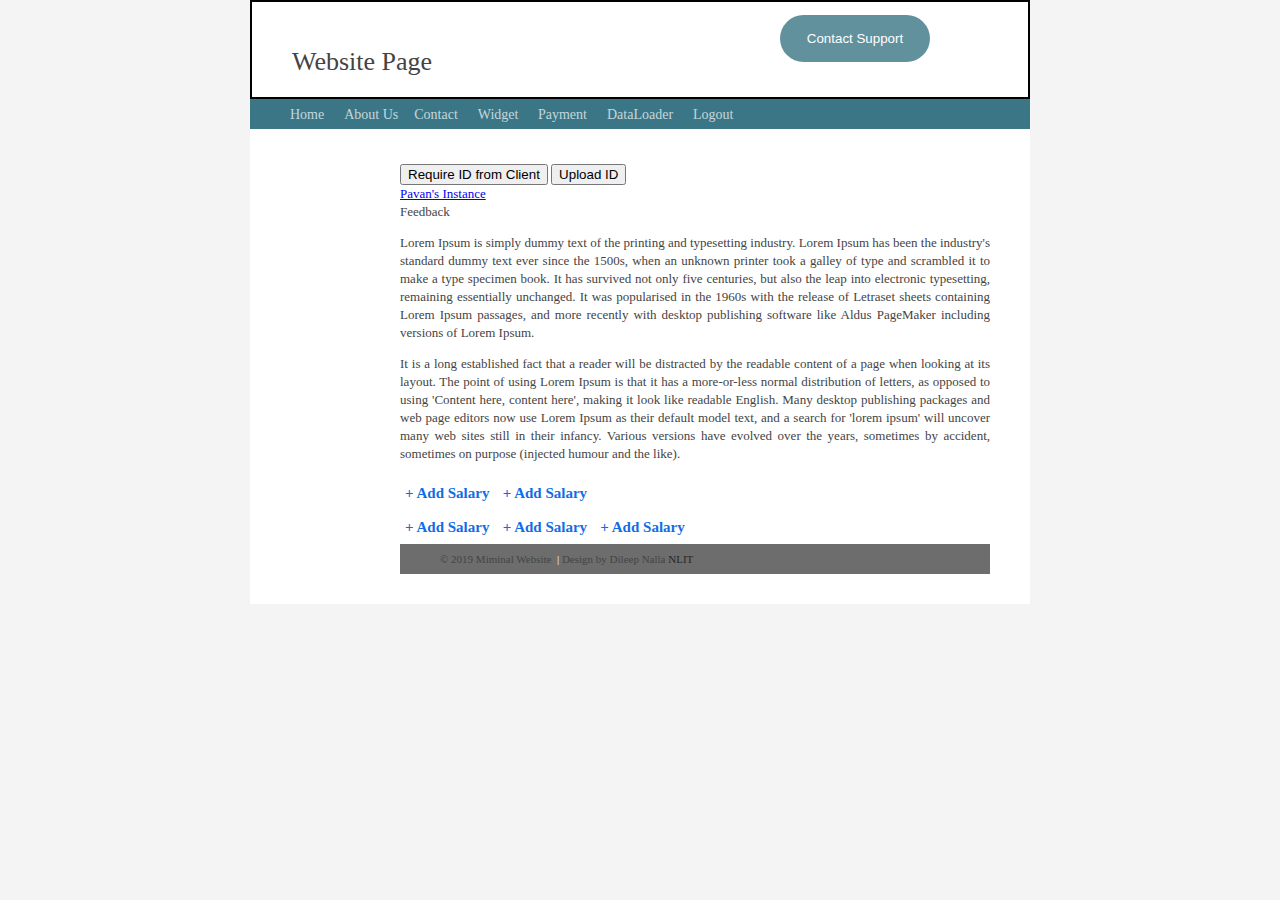
==== Index.HTML @ 6d74a4a6 "Change in code for Hot keys" ====
<!DOCTYPE html>

<html>

<head>
  <title>Index Page</title>
  <link rel="stylesheet" type="text/css" href="css/Style.css">
  <script type="text/javascript" src="js/scripts.js"></script>
  <script>
    //passing user and account objects:
aptrinsic("identify",
  {
  //User Fields
    "id": "ainsi",
    "Trail Offer":"true"

  });
  </script>
</head>

<body>
  <div class="container">
    <header class="header">
      <a class="Link-title" href="./Index.HTML">Website Page</a>
      <Input type="button" class="open-button" onclick="openForm()" value="Contact Support"></Input>
      <div class="form-popup" id="myForm">
        <form action="./Index.HTML" class="Sform-container">
            <h1>Submit a Ticket</h1>
            <br />
            <hr>
            <!-- <label for="URL"><b>URL</b></label>
            <p id="url"></p> -->
            <br />
            <span>
                <label for="Category"><b>Category:</b></label>
                <select id="category">
                    <option value="">--select--</option>
                    <option id="cat1" value="Custom Feedback Category -1">Custom Feedback Category -1</option>
                    <option id="cat2" value="Custom Feedback Category -2">Custom Feedback Category -2</option>
                    <option id="cat3" value="Custom Feedback Category -3">Custom Feedback Category -3</option>
                    <option id="cat4" value="Custom Feedback Category -4">Custom Feedback Category -4</option>
                    
                </select>
            </span>
            <br />
            <br />
            <label for="Subject"><b>Subject</b></label>
            <input type="text" id="subject" name="Subject">
            <br />
            <label for="Description"><b>Description</b></label>
            <textarea name="Message" id="description" cols="30" rows="10" required>
            </textarea>
            <br />
            <button type="submit" class="btn" onclick="createTicket()">Submit</button>
            
            <button type="button" class="btn cancel" onclick="closeForm()">Close</button>
        </form>
    </div>
    </header>

    <nav class="menu">

      <a href="./Index.HTML">Home</a> &nbsp;&nbsp;&nbsp;
      <a href="./About.HTML">About Us</a>&nbsp;&nbsp;&nbsp;
      <a href="./Contact.HTML">Contact</a> &nbsp;&nbsp;&nbsp;
      <a href="./Widget.html" >Widget </a> &nbsp;&nbsp;&nbsp;
      <a href="./Payment.html">Payment</a> &nbsp;&nbsp;&nbsp;
      <a href="./dataloader.html">DataLoader</a> &nbsp;&nbsp;&nbsp;
      <a href="./Login.HTML" onclick="deleteAllCookies()">Logout</a>



    </nav>


    <article class="main">

      <!-- <img src="http://placehold.it/300x200" alt="">  -->
      <div>
        <Span>
          <button class="btn btn-primary" onclick="showengagement()">Require ID from Client</button>
        </Span>
        <Span>
          <button id="uploadid" onclick="launchZendeskChat()" class="btn btn-primary">Upload ID</button>
        </Span>
       
      </div>
      <a href="https://pavansaigudla.github.io/Basic_html/loginpage.html">Pavan's Instance</a> &nbsp;&nbsp;&nbsp;
      


<div>
  <span class="feedback" onclick="launchZendeskChat()">Feedback</span>

  <p>Lorem Ipsum is simply dummy text of the printing and typesetting industry. Lorem Ipsum has been the industry's
    standard dummy text ever since the 1500s, when an unknown printer took a galley of type and scrambled it to make
    a type specimen book. It has survived not only five centuries, but also the leap into electronic typesetting,
    remaining essentially unchanged. It was popularised in the 1960s with the release of Letraset sheets containing
    Lorem Ipsum passages, and more recently with desktop publishing software like Aldus PageMaker including versions
    of Lorem Ipsum.</p>
  <p>It is a long established fact that a reader will be distracted by the readable content of a page when looking
    at its layout. The point of using Lorem Ipsum is that it has a more-or-less normal distribution of letters, as
    opposed to using 'Content here, content here', making it look like readable English. Many desktop publishing
    packages and web page editors now use Lorem Ipsum as their default model text, and a search for 'lorem ipsum'
    will uncover many web sites still in their infancy. Various versions have evolved over the years, sometimes by
    accident, sometimes on purpose (injected humour and the like).</p>
  </div>
  <div>
    <button class="test_glassdoor test_glassdoor_1" data-test-btn="addSalary" onclick="addSalary()">
      <span>+ Add Salary</span>
    </button>

    <button class="test_glassdoor test_glassdoor_1" data-test-btn="addSalary" onclick="addSalary()">
      <span>+ Add Salary</span>
    </button>



  </div>


  <div>
    <button class="test_glassdoor test_glassdoor_1" data-test-btn="addSalary" onclick="addSalary()">
      <span>+ Add Salary</span>
    </button>

    <button class="test_glassdoor test_glassdoor_1" data-test-btn="addSalary" onclick="addSalary()">
      <span>+ Add Salary</span>
    </button>

    <button class="test_glassdoor test_glassdoor_1" data-test-btn="addSalary" onclick="addSalary()">
      <span>+ Add Salary</span>
    </button>

  </div>

  <footer>
    &copy; 2019 Miminal Website &nbsp;<span class="seperator">|</span> Design by Dileep Nalla <a
      href="http://www.NLIT.com">NLIT</a>
  </footer>

  </article>
  </div>
</body>

</html>
---- css/Style.css ----
body{
    background: #F4f4f4;
    margin: 0;
    font-family: 'Montserrat';
}

.Link-title{
    text-decoration: none;
    font-size: 26px;
    color: #444444;
    
}

.headerlogin{
    font-size: 24px;
}

.container{
    background: #FFF;
    margin: 0 auto;
    width: 780px;
}

.header{
    padding: 45px 0 20px 40px;
    border: 2px solid black;
}

.menu{
    background: #3b7687;
    padding: 6px 0px 6px 40px;
}

.menu a{
    color : #c5d6db;
    text-decoration: none;
    font-size: 14px;
    font-family: 'Montserrat';
}

.menu a:hover{
    color: #ecf2f3;
}


aside {
    float: left;
    width: 120px;
    padding: 30px 0px 0px 40px;
}

h1{
    margin: 0px;
    color: #869843;
    font-size: 24px;
    font-family: "Montserrat";
    font-weight: Normal;
}

h2{
    margin: 20px 0 5px 0;
    color: #3b7687;
    font-size: 15px;
   
}

.main{
    margin: 0 0 0 150px;
    padding: 35px 40px 30px 0;
    font-family: "Montserrat";
    color: #444444;
    font-size: 13px;
    line-height: 18px;
    text-align: justify;
    
}

#home-image img{
    width : 100%;
}

.main a:hover{
    color:#444444;
}
footer{
    padding: 6px 40px 6px 40px;
    background: #6d6d6d;
    font-family: "Montserrat";
    font-size: 11px;
    text-align: justify;
    
}

footer a{
    text-decoration: none;
    color: #262626;
    
}

.seperator{
    color: #FFFFFF;
    font-size: 11px;
   
}

/******* About Page Styles******/

#about-page #home-image img{
    
    width: 60%;
    float: left;
    margin-bottom: 20px;

}

#about-page #Profile-info
{
    float: right;
    margin: 1px;
}

#about-page .description{
    clear: both;
}

/*********************** Conatct Page**********************/

#contact #form{
    width: 500px;
    border: 2px solid black;
    padding: 20px 45px 15px 15px;
    margin: 0 auto;
    
    /* background-color: white; */
    /* box-shadow: 0 0 black; */
}

.page-heading{
    text-align: center;
    margin-bottom: 20px;
}

#contact #form input{
    
    width: 100%;
    border-radius: 5px;
    height: 20px;
    background: whitesmoke;

}
#contact #form #message{
    
    width: 100%;
    border-radius: 5px;
    background: whitesmoke;

}

#contact #form #submit{
    background: rgb(59,118,135);
    height: 30px;
    width: 500px;
    align-content: center;
}


/*Dropdown*/

#demo {
        margin: 30px 0 50px 0;
        font-family: Montserrat Neue, Helvetica, Arial, sans-serif;
    }
    
    #demo .wrapper {
        display: inline-block;
        width: 180px;
        margin: 0 10px 0 0;
        height: 20px;
        position: relative;
    }
    
    #demo .parent {
        height: 100%;
        width: 100%;
        display: block;
        cursor: pointer;
        line-height: 30px;
        height: 30px;
        border-radius: 5px;
        background: #F9F9F9;
        border: 1px solid #AAA;
        border-bottom: 1px solid #777;
        color: #282D31;
        font-weight: bold;
        z-index: 2;
        position: relative;
        -webkit-transition: border-radius .1s linear, background .1s linear, z-index 0s linear;
        -webkit-transition-delay: .8s;
        text-align: center;
    }
    
    #demo .parent:hover,
    #demo .content:hover ~ .parent {
        background: #fff;
        -webkit-transition-delay: 0s, 0s, 0s;
    }
    
    #demo .content:hover ~ .parent {
        border-bottom-left-radius: 0;
        border-bottom-right-radius: 0;
        z-index: 0;
    }
    
    #demo .content {
        position: absolute;
        top: 0;
        display: block;
        z-index: 1;
        height: 0;
        width: 180px;
        padding-top: 30px;
        -webkit-transition: height .5s ease;
        -webkit-transition-delay: .4s;
        border: 1px solid #777;
        border-radius: 5px;
        box-shadow: 0 1px 2px rgba(0,0,0,.4);
    }
    
    #demo .wrapper:active .content {
        height: 123px;
        z-index: 3;
        -webkit-transition-delay: 0s;
    }
    
    #demo .content:hover {
        height: 123px;
        z-index: 3;
        -webkit-transition-delay: 0s;
    }
    
    
    #demo .content ul {
        background: #fff;
        margin: 0;
        padding: 0;
        overflow: hidden;
        height: 100%;
        border-bottom-left-radius: 5px;
        border-bottom-right-radius: 5px;
    }
    
    #demo .content ul a {
        text-decoration: none;
    }
    
    #demo .content li:hover {
        background: #eee;
        color: #333;
    }
    
    #demo .content li {
        list-style: none;
        text-align: left;
        color: #888;
        font-size: 14px;
        line-height: 30px;
        height: 30px;
        padding-left: 10px;
        border-top: 1px solid #ccc;
    }
    
    #demo .content li:last-of-type {
        border-bottom-left-radius: 5px;
        border-bottom-right-radius: 5px;
    }


.Report
{
    background-color :  rgb(59,118,135);
    height : 140px;
    Width : 80%;
    text-align: left;
    font-size: 50px;
    color: whitesmoke;
}

.testclass1{
color: red;
}

.testclass2{
background-color: #06f263;
}

.test_glassdoor{
    
        border: 1px solid transparent;
        border-radius: 3px;
        font-weight: bold;
        font-size: 15px;
        cursor: pointer;
        display: inline-block;
        line-height: 1.6;
        user-select: none;
        vertical-align: middle;
        transition: color 0.2s ease-out 0s, background-color 0.2s ease-out 0s;
        font-family: Montserrat;
        white-space: nowrap;
        overflow: hidden;
        text-overflow: ellipsis;
        min-width: 88px;
        color: rgb(2, 23, 53);
        background-color: transparent;
        padding: 7px 16px;
   }

   .test_glassdoor_1{
    color: #116de6!important;
    margin: 2px!important;
    padding: 2px !important;
   }


   /*Chargebee- Pricing*/
    /** 
   * {
    margin: 0;
    padding: 0;
    -webkit-box-sizing: border-box;
    -moz-box-sizing: border-box;
    box-sizing: border-box;
  }
  
  body {
    background: #2e2a2a;
    color: rgb(255, 255, 255);
    font-size: 62.5%;
    font-family: 'Roboto', Arial, Helvetica, Sans-serif, Verdana;
  }
  
  ul {
    list-style-type: none;
  }
  
  a {
    color: #e95846;
    text-decoration: none;
  }
  
  .pricing-table-title {
    text-transform: uppercase;
    font-weight: 700;
    font-size: 2.6em;
    color: #FFF;
    margin-top: 15px;
    text-align: left;
    margin-bottom: 25px;
    text-shadow: 0 1px 1px rgba(0,0,0,0.4);
  }
  
  .pricing-table-title a {
    font-size: 0.6em;
  }
  
  .clearfix:after {
    content: '';
    display: block;
    height: 0;
    width: 0;
    clear: both;
  }
  /** ========================
   * Pricing
   ============================*/
  /*
   .pricing-wrapper {
    width: 960px;
    margin: 40px auto 0;
  }
  
  .pricing-table {
    margin: 0 10px;
    text-align: center;
    width: 300px;
    float: left;
    -webkit-box-shadow: 0 0 15px rgba(0,0,0,0.4);
    box-shadow: 0 0 15px rgba(0,0,0,0.4);
    -webkit-transition: all 0.25s ease;
    -o-transition: all 0.25s ease;
    transition: all 0.25s ease;
  }
  
  .pricing-table:hover {
    -webkit-transform: scale(1.06);
    -ms-transform: scale(1.06);
    -o-transform: scale(1.06);
    transform: scale(1.06);
  }
  
  .pricing-title {
    color: #FFF;
    background: #e95846;
    padding: 20px 0;
    font-size: 2em;
    text-transform: uppercase;
    text-shadow: 0 1px 1px rgba(0,0,0,0.4);
  }
  
  .pricing-table.recommended .pricing-title {
    background: #2db3cb;
  }
  
  .pricing-table.recommended .pricing-action {
    background: #2db3cb;
  }
  
  .pricing-table .price {
    background: #403e3d;
    font-size: 3.4em;
    font-weight: 700;
    padding: 20px 0;
    text-shadow: 0 1px 1px rgba(0,0,0,0.4);
  }
  
  .pricing-table .price sup {
    font-size: 0.4em;
    position: relative;
    left: 5px;
  }
  
  .table-list {
    background: #FFF;
    color: #403d3a;
  }
  
  .table-list li {
    font-size: 1.4em;
    font-weight: 700;
    padding: 12px 8px;
  }
  
  .table-list li:before {
    /*content: "\f00c";*/

   /* 
    font-family: 'FontAwesome';
    color: #3fab91;
    display: inline-block;
    position: relative;
    right: 5px;
    font-size: 16px;
  } 
  
  .table-list li span {
    font-weight: 400;
  }
  
  .table-list li span.unlimited {
    color: #FFF;
    background: #e95846;
    font-size: 0.9em;
    padding: 5px 7px;
    display: inline-block;
    -webkit-border-radius: 38px;
    -moz-border-radius: 38px;
    border-radius: 38px;
  }
  
  
  .table-list li:nth-child(2n) {
    background: #F0F0F0;
  }
  
  .table-buy {
    background: #FFF;
    padding: 15px;
    text-align: left;
    overflow: hidden;
  }
  
  .table-buy p {
    float: left;
    color: #37353a;
    font-weight: 700;
    font-size: 2.4em;
  }
  
  .table-buy p sup {
    font-size: 0.5em;
    position: relative;
    left: 5px;
  }
  
  .table-buy .pricing-action {
    float: right;
    color: #FFF;
    background: #e95846;
    padding: 10px 16px;
    -webkit-border-radius: 2px;
    -moz-border-radius: 2px;
    border-radius: 2px;
    font-weight: 700;
    font-size: 1.4em;
    text-shadow: 0 1px 1px rgba(0,0,0,0.4);
    -webkit-transition: all 0.25s ease;
    -o-transition: all 0.25s ease;
    transition: all 0.25s ease;
  }
  
  .table-buy .pricing-action:hover {
    background: #cf4f3e;
  }
  
  .recommended .table-buy .pricing-action:hover {
    background: #228799;  
  }
  
  /** ================
   * Responsive
   ===================*/
   
   @media only screen and (min-width: 768px) and (max-width: 959px) {
    .pricing-wrapper {
      width: 768px;
    }
  
    .pricing-table {
      width: 236px;
    }
    
    .table-list li {
      font-size: 1.3em;
    }
  
   }
  
   @media only screen and (max-width: 767px) {
    .pricing-wrapper {
      width: 420px;
    }
  
    .pricing-table {
      display: block;
      float: none;
      margin: 0 0 20px 0;
      width: 100%;
    }
   }
  
  @media only screen and (max-width: 479px) {
    .pricing-wrapper {
      width: 300px;
    }
  } 

  
  .our_button {
    display: inline-block;
    border: none;
    padding: 1rem 2rem;
    margin: 0;
    text-decoration: none;
    background: #0069ed;
    color: #ffffff;
    font-family: Montserrat;
    font-size: 1rem;
    line-height: 1;
    cursor: pointer;
    text-align: center;
    transition: background 250ms ease-in-out, transform 150ms ease;
    -webkit-appearance: none;
    -moz-appearance: none;
}

our_button:hover,
our_button:focus {
    background: #0053ba;
}

our_button:focus {
    outline: 1px solid #fff;
    outline-offset: -4px;
}

/** Hot keys CSS**/


/**CSS for In App Support Feedback Button**/

.open-button {
  background-color: #3b7687;
  border-radius: 100px;
  color: white;
  padding: 16px 20px;
  border: none;
  cursor: pointer;
  opacity: 0.8;
  position: absolute;
  top: 15px;
  right: 350px;
  width: 150px;
}
.form-popup {
  display: none;
  position: absolute;
  top: 5;
  right: 350px;
  border: 3px solid #f1f1f1;
  z-index: 9;
}
.Sform-container {
  max-width: 300px;
  padding: 50px;
  background-color: white;
}
.Sform-container input[type=text],#category {
  width: 100%;
  padding: 15px;
  margin: 5px 0 22px 0;
  border: none;
  background: #f1f1f1;
}
/* When the inputs get focus, do something */
.Sform-container input[type=text]:focus, #category{
  background-color: #ddd;
  outline: none;
}
/* Set a style for the submit/login button */
.Sform-container .btn {
  background-color: #04AA6D;
  color: white;
  padding: 16px 20px;
  border: none;
  cursor: pointer;
  width: 100%;
  margin-bottom:10px;
  opacity: 0.8;
}
/* Add a red background color to the cancel button */
.Sform-container .cancel {
  background-color: red;
}
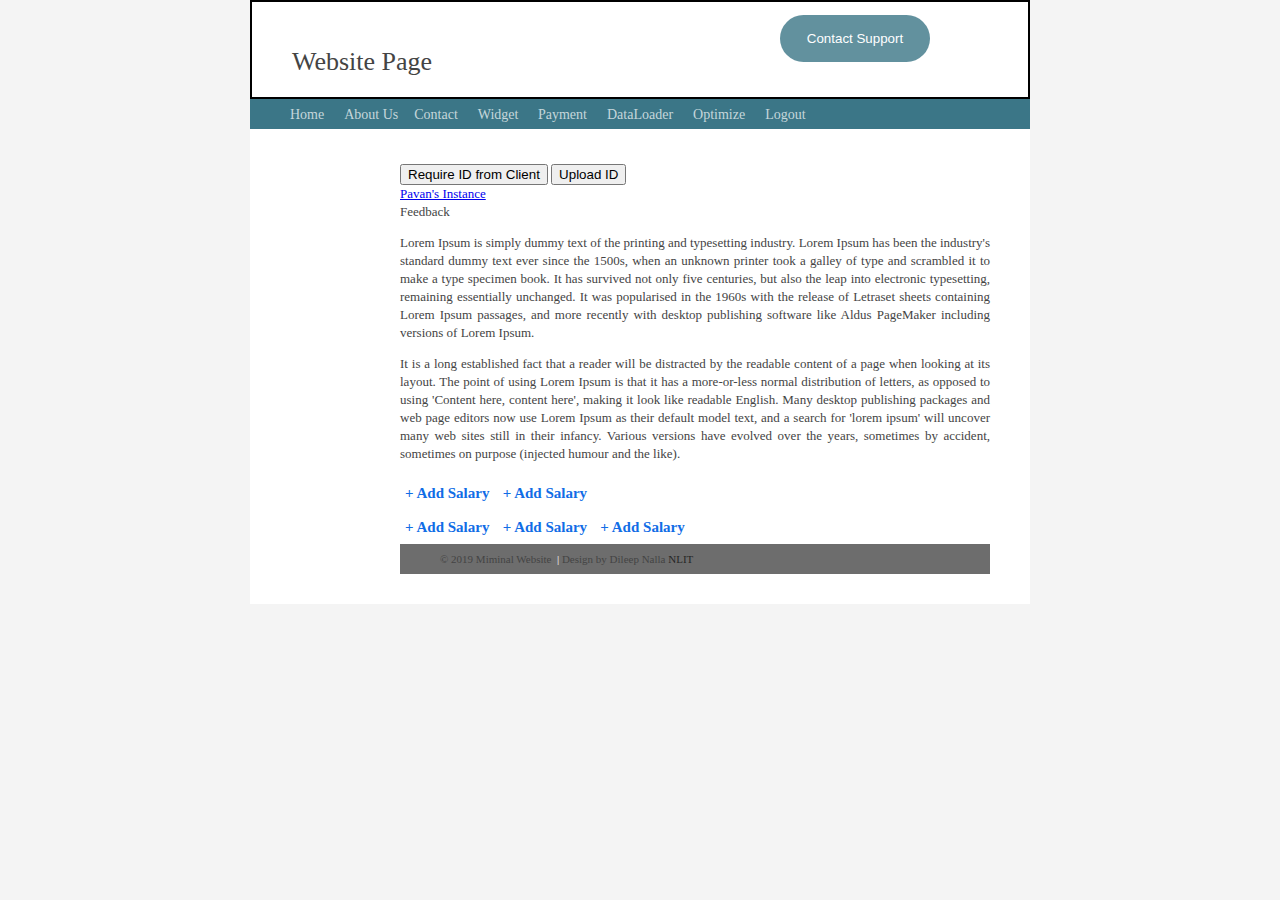
==== commit 9a385f7a: "Configuration Ideas for Optmizely 290805" ====
--- a/Index.HTML
+++ b/Index.HTML
@@ -5,17 +5,8 @@
 <head>
   <title>Index Page</title>
   <link rel="stylesheet" type="text/css" href="css/Style.css">
-  <script type="text/javascript" src="js/scripts.js"></script>
-  <script>
-    //passing user and account objects:
-aptrinsic("identify",
-  {
-  //User Fields
-    "id": "ainsi",
-    "Trail Offer":"true"
+  <script type="text/javascript" src="js/scripts.js"></script> 
 
-  });
-  </script>
 </head>
 
 <body>
@@ -66,6 +57,7 @@
       <a href="./Widget.html" >Widget </a> &nbsp;&nbsp;&nbsp;
       <a href="./Payment.html">Payment</a> &nbsp;&nbsp;&nbsp;
       <a href="./dataloader.html">DataLoader</a> &nbsp;&nbsp;&nbsp;
+      <a href="./Optimize.html">Optimize</a> &nbsp;&nbsp;&nbsp;
       <a href="./Login.HTML" onclick="deleteAllCookies()">Logout</a>
 
 
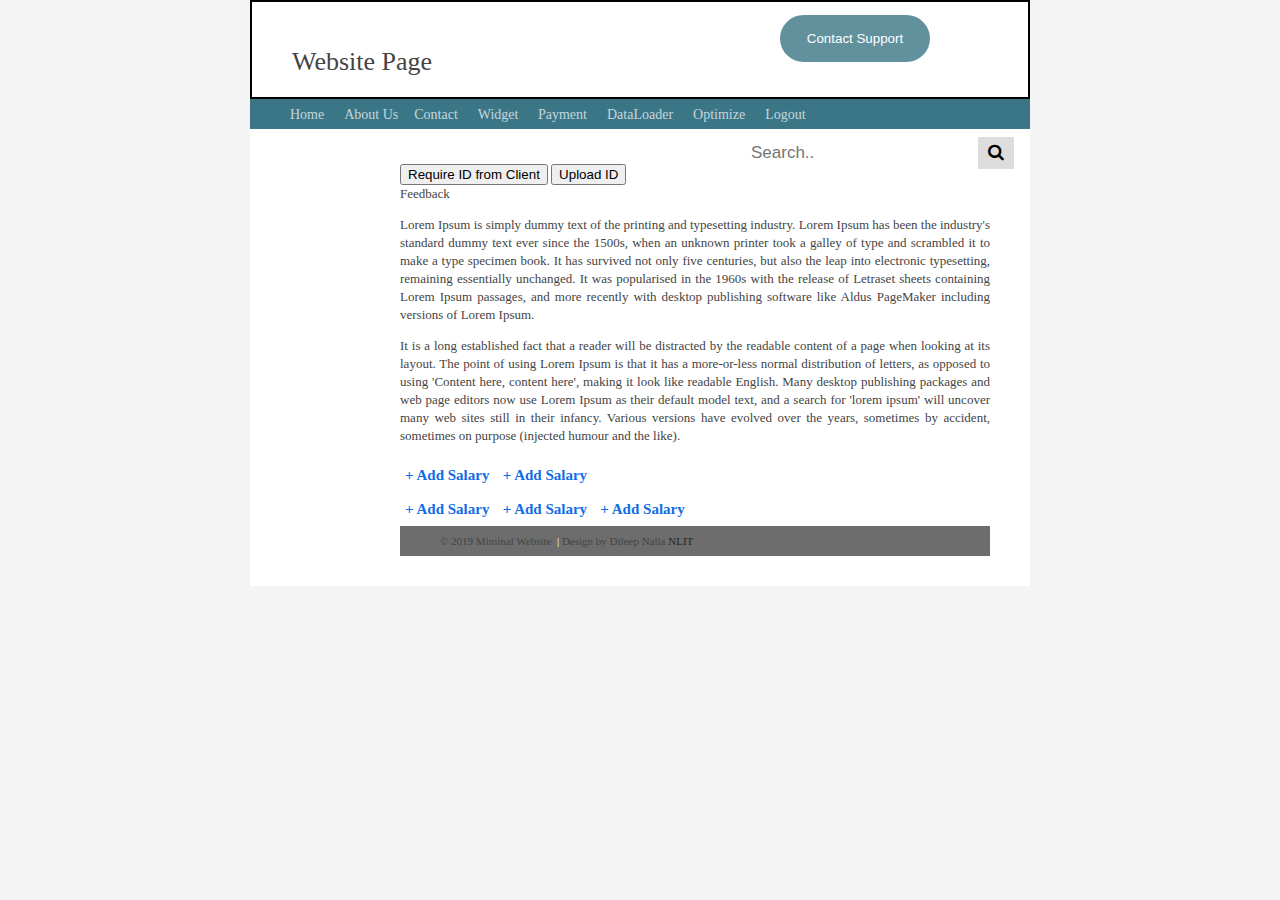
==== commit be7cb8b6: "Configuration of search Query" ====
--- a/Index.HTML
+++ b/Index.HTML
@@ -5,7 +5,8 @@
 <head>
   <title>Index Page</title>
   <link rel="stylesheet" type="text/css" href="css/Style.css">
-  <script type="text/javascript" src="js/scripts.js"></script> 
+  <script type="text/javascript" src="js/scripts.js"></script>
+  <link rel="stylesheet" href="https://cdnjs.cloudflare.com/ajax/libs/font-awesome/4.7.0/css/font-awesome.min.css">
 
 </head>
 
@@ -16,37 +17,36 @@
       <Input type="button" class="open-button" onclick="openForm()" value="Contact Support"></Input>
       <div class="form-popup" id="myForm">
         <form action="./Index.HTML" class="Sform-container">
-            <h1>Submit a Ticket</h1>
-            <br />
-            <hr>
-            <!-- <label for="URL"><b>URL</b></label>
+          <h1>Submit a Ticket</h1>
+          <br />
+          <hr>
+          <!-- <label for="URL"><b>URL</b></label>
             <p id="url"></p> -->
-            <br />
-            <span>
-                <label for="Category"><b>Category:</b></label>
-                <select id="category">
-                    <option value="">--select--</option>
-                    <option id="cat1" value="Custom Feedback Category -1">Custom Feedback Category -1</option>
-                    <option id="cat2" value="Custom Feedback Category -2">Custom Feedback Category -2</option>
-                    <option id="cat3" value="Custom Feedback Category -3">Custom Feedback Category -3</option>
-                    <option id="cat4" value="Custom Feedback Category -4">Custom Feedback Category -4</option>
-                    
-                </select>
-            </span>
-            <br />
-            <br />
-            <label for="Subject"><b>Subject</b></label>
-            <input type="text" id="subject" name="Subject">
-            <br />
-            <label for="Description"><b>Description</b></label>
-            <textarea name="Message" id="description" cols="30" rows="10" required>
+          <br />
+          <span>
+            <label for="Category"><b>Category:</b></label>
+            <select id="category">
+              <option value="">--select--</option>
+              <option id="cat1" value="Custom Feedback Category -1">Custom Feedback Category -1</option>
+              <option id="cat2" value="Custom Feedback Category -2">Custom Feedback Category -2</option>
+              <option id="cat3" value="Custom Feedback Category -3">Custom Feedback Category -3</option>
+              <option id="cat4" value="Custom Feedback Category -4">Custom Feedback Category -4</option>
+            </select>
+          </span>
+          <br />
+          <br />
+          <label for="Subject"><b>Subject</b></label>
+          <input type="text" id="subject" name="Subject">
+          <br />
+          <label for="Description"><b>Description</b></label>
+          <textarea name="Message" id="description" cols="30" rows="10" required>
             </textarea>
-            <br />
-            <button type="submit" class="btn" onclick="createTicket()">Submit</button>
-            
-            <button type="button" class="btn cancel" onclick="closeForm()">Close</button>
+          <br />
+          <button type="submit" class="btn" onclick="createTicket()">Submit</button>
+
+          <button type="button" class="btn cancel" onclick="closeForm()">Close</button>
         </form>
-    </div>
+      </div>
     </header>
 
     <nav class="menu">
@@ -54,7 +54,7 @@
       <a href="./Index.HTML">Home</a> &nbsp;&nbsp;&nbsp;
       <a href="./About.HTML">About Us</a>&nbsp;&nbsp;&nbsp;
       <a href="./Contact.HTML">Contact</a> &nbsp;&nbsp;&nbsp;
-      <a href="./Widget.html" >Widget </a> &nbsp;&nbsp;&nbsp;
+      <a href="./Widget.html">Widget </a> &nbsp;&nbsp;&nbsp;
       <a href="./Payment.html">Payment</a> &nbsp;&nbsp;&nbsp;
       <a href="./dataloader.html">DataLoader</a> &nbsp;&nbsp;&nbsp;
       <a href="./Optimize.html">Optimize</a> &nbsp;&nbsp;&nbsp;
@@ -64,10 +64,18 @@
 
     </nav>
 
+    <div class="search-container">
+    
+        <input type="text" id="searchbar" placeholder="Search.." name="search">
+        <button  onclick="captureSearchtext()"><i class="fa fa-search"></i></button>
+      
+    </div>
 
     <article class="main">
 
       <!-- <img src="http://placehold.it/300x200" alt="">  -->
+
+      
       <div>
         <Span>
           <button class="btn btn-primary" onclick="showengagement()">Require ID from Client</button>
@@ -75,63 +83,66 @@
         <Span>
           <button id="uploadid" onclick="launchZendeskChat()" class="btn btn-primary">Upload ID</button>
         </Span>
-       
+
       </div>
-      <a href="https://pavansaigudla.github.io/Basic_html/loginpage.html">Pavan's Instance</a> &nbsp;&nbsp;&nbsp;
+
       
 
+      <div>
+        <span class="feedback" onclick="launchZendeskChat()">Feedback</span>
 
-<div>
-  <span class="feedback" onclick="launchZendeskChat()">Feedback</span>
+        <p>Lorem Ipsum is simply dummy text of the printing and typesetting industry. Lorem Ipsum has been the
+          industry's
+          standard dummy text ever since the 1500s, when an unknown printer took a galley of type and scrambled it to
+          make
+          a type specimen book. It has survived not only five centuries, but also the leap into electronic typesetting,
+          remaining essentially unchanged. It was popularised in the 1960s with the release of Letraset sheets
+          containing
+          Lorem Ipsum passages, and more recently with desktop publishing software like Aldus PageMaker including
+          versions
+          of Lorem Ipsum.</p>
+        <p>It is a long established fact that a reader will be distracted by the readable content of a page when looking
+          at its layout. The point of using Lorem Ipsum is that it has a more-or-less normal distribution of letters, as
+          opposed to using 'Content here, content here', making it look like readable English. Many desktop publishing
+          packages and web page editors now use Lorem Ipsum as their default model text, and a search for 'lorem ipsum'
+          will uncover many web sites still in their infancy. Various versions have evolved over the years, sometimes by
+          accident, sometimes on purpose (injected humour and the like).</p>
+      </div>
+      <div>
+        <button class="test_glassdoor test_glassdoor_1" data-test-btn="addSalary" onclick="addSalary()">
+          <span>+ Add Salary</span>
+        </button>
 
-  <p>Lorem Ipsum is simply dummy text of the printing and typesetting industry. Lorem Ipsum has been the industry's
-    standard dummy text ever since the 1500s, when an unknown printer took a galley of type and scrambled it to make
-    a type specimen book. It has survived not only five centuries, but also the leap into electronic typesetting,
-    remaining essentially unchanged. It was popularised in the 1960s with the release of Letraset sheets containing
-    Lorem Ipsum passages, and more recently with desktop publishing software like Aldus PageMaker including versions
-    of Lorem Ipsum.</p>
-  <p>It is a long established fact that a reader will be distracted by the readable content of a page when looking
-    at its layout. The point of using Lorem Ipsum is that it has a more-or-less normal distribution of letters, as
-    opposed to using 'Content here, content here', making it look like readable English. Many desktop publishing
-    packages and web page editors now use Lorem Ipsum as their default model text, and a search for 'lorem ipsum'
-    will uncover many web sites still in their infancy. Various versions have evolved over the years, sometimes by
-    accident, sometimes on purpose (injected humour and the like).</p>
-  </div>
-  <div>
-    <button class="test_glassdoor test_glassdoor_1" data-test-btn="addSalary" onclick="addSalary()">
-      <span>+ Add Salary</span>
-    </button>
-
-    <button class="test_glassdoor test_glassdoor_1" data-test-btn="addSalary" onclick="addSalary()">
-      <span>+ Add Salary</span>
-    </button>
+        <button class="test_glassdoor test_glassdoor_1" data-test-btn="addSalary" onclick="addSalary()">
+          <span>+ Add Salary</span>
+        </button>
 
 
 
-  </div>
+      </div>
 
 
-  <div>
-    <button class="test_glassdoor test_glassdoor_1" data-test-btn="addSalary" onclick="addSalary()">
-      <span>+ Add Salary</span>
-    </button>
+      <div>
+        <button class="test_glassdoor test_glassdoor_1" data-test-btn="addSalary" onclick="addSalary()">
+          <span>+ Add Salary</span>
+        </button>
 
-    <button class="test_glassdoor test_glassdoor_1" data-test-btn="addSalary" onclick="addSalary()">
-      <span>+ Add Salary</span>
-    </button>
+        <button class="test_glassdoor test_glassdoor_1" data-test-btn="addSalary" onclick="addSalary()">
+          <span>+ Add Salary</span>
+        </button>
 
-    <button class="test_glassdoor test_glassdoor_1" data-test-btn="addSalary" onclick="addSalary()">
-      <span>+ Add Salary</span>
-    </button>
+        <button class="test_glassdoor test_glassdoor_1" data-test-btn="addSalary" onclick="addSalary()">
+          <span>+ Add Salary</span>
+        </button>
 
-  </div>
+      </div>
 
-  <footer>
-    &copy; 2019 Miminal Website &nbsp;<span class="seperator">|</span> Design by Dileep Nalla <a
-      href="http://www.NLIT.com">NLIT</a>
-  </footer>
+      <footer>
+        &copy; 2019 Miminal Website &nbsp;<span class="seperator">|</span> Design by Dileep Nalla <a
+          href="http://www.NLIT.com">NLIT</a>
+      </footer>
 
-  </article>
+    </article>
   </div>
 </body>
 
--- a/css/Style.css
+++ b/css/Style.css
@@ -1,329 +1,329 @@
-body{
-    background: #F4f4f4;
-    margin: 0;
-    font-family: 'Montserrat';
-}
-
-.Link-title{
-    text-decoration: none;
-    font-size: 26px;
-    color: #444444;
-    
-}
-
-.headerlogin{
-    font-size: 24px;
-}
-
-.container{
-    background: #FFF;
-    margin: 0 auto;
-    width: 780px;
-}
-
-.header{
-    padding: 45px 0 20px 40px;
-    border: 2px solid black;
-}
-
-.menu{
-    background: #3b7687;
-    padding: 6px 0px 6px 40px;
-}
-
-.menu a{
-    color : #c5d6db;
-    text-decoration: none;
-    font-size: 14px;
-    font-family: 'Montserrat';
-}
-
-.menu a:hover{
-    color: #ecf2f3;
+body {
+  background: #F4f4f4;
+  margin: 0;
+  font-family: 'Montserrat';
+}
+
+.Link-title {
+  text-decoration: none;
+  font-size: 26px;
+  color: #444444;
+
+}
+
+.headerlogin {
+  font-size: 24px;
+}
+
+.container {
+  background: #FFF;
+  margin: 0 auto;
+  width: 780px;
+}
+
+.header {
+  padding: 45px 0 20px 40px;
+  border: 2px solid black;
+}
+
+.menu {
+  background: #3b7687;
+  padding: 6px 0px 6px 40px;
+}
+
+.menu a {
+  color: #c5d6db;
+  text-decoration: none;
+  font-size: 14px;
+  font-family: 'Montserrat';
+}
+
+.menu a:hover {
+  color: #ecf2f3;
 }
 
 
 aside {
-    float: left;
-    width: 120px;
-    padding: 30px 0px 0px 40px;
-}
-
-h1{
-    margin: 0px;
-    color: #869843;
-    font-size: 24px;
-    font-family: "Montserrat";
-    font-weight: Normal;
-}
-
-h2{
-    margin: 20px 0 5px 0;
-    color: #3b7687;
-    font-size: 15px;
-   
-}
-
-.main{
-    margin: 0 0 0 150px;
-    padding: 35px 40px 30px 0;
-    font-family: "Montserrat";
-    color: #444444;
-    font-size: 13px;
-    line-height: 18px;
-    text-align: justify;
-    
-}
-
-#home-image img{
-    width : 100%;
-}
-
-.main a:hover{
-    color:#444444;
-}
-footer{
-    padding: 6px 40px 6px 40px;
-    background: #6d6d6d;
-    font-family: "Montserrat";
-    font-size: 11px;
-    text-align: justify;
-    
-}
-
-footer a{
-    text-decoration: none;
-    color: #262626;
-    
-}
-
-.seperator{
-    color: #FFFFFF;
-    font-size: 11px;
-   
+  float: left;
+  width: 120px;
+  padding: 30px 0px 0px 40px;
+}
+
+h1 {
+  margin: 0px;
+  color: #869843;
+  font-size: 24px;
+  font-family: "Montserrat";
+  font-weight: Normal;
+}
+
+h2 {
+  margin: 20px 0 5px 0;
+  color: #3b7687;
+  font-size: 15px;
+
+}
+
+.main {
+  margin: 0 0 0 150px;
+  padding: 35px 40px 30px 0;
+  font-family: "Montserrat";
+  color: #444444;
+  font-size: 13px;
+  line-height: 18px;
+  text-align: justify;
+
+}
+
+#home-image img {
+  width: 100%;
+}
+
+.main a:hover {
+  color: #444444;
+}
+
+footer {
+  padding: 6px 40px 6px 40px;
+  background: #6d6d6d;
+  font-family: "Montserrat";
+  font-size: 11px;
+  text-align: justify;
+
+}
+
+footer a {
+  text-decoration: none;
+  color: #262626;
+
+}
+
+.seperator {
+  color: #FFFFFF;
+  font-size: 11px;
+
 }
 
 /******* About Page Styles******/
 
-#about-page #home-image img{
-    
-    width: 60%;
-    float: left;
-    margin-bottom: 20px;
-
-}
-
-#about-page #Profile-info
-{
-    float: right;
-    margin: 1px;
-}
-
-#about-page .description{
-    clear: both;
+#about-page #home-image img {
+
+  width: 60%;
+  float: left;
+  margin-bottom: 20px;
+
+}
+
+#about-page #Profile-info {
+  float: right;
+  margin: 1px;
+}
+
+#about-page .description {
+  clear: both;
 }
 
 /*********************** Conatct Page**********************/
 
-#contact #form{
-    width: 500px;
-    border: 2px solid black;
-    padding: 20px 45px 15px 15px;
-    margin: 0 auto;
-    
-    /* background-color: white; */
-    /* box-shadow: 0 0 black; */
-}
-
-.page-heading{
-    text-align: center;
-    margin-bottom: 20px;
-}
-
-#contact #form input{
-    
-    width: 100%;
-    border-radius: 5px;
-    height: 20px;
-    background: whitesmoke;
-
-}
-#contact #form #message{
-    
-    width: 100%;
-    border-radius: 5px;
-    background: whitesmoke;
-
-}
-
-#contact #form #submit{
-    background: rgb(59,118,135);
-    height: 30px;
-    width: 500px;
-    align-content: center;
+#contact #form {
+  width: 500px;
+  border: 2px solid black;
+  padding: 20px 45px 15px 15px;
+  margin: 0 auto;
+
+  /* background-color: white; */
+  /* box-shadow: 0 0 black; */
+}
+
+.page-heading {
+  text-align: center;
+  margin-bottom: 20px;
+}
+
+#contact #form input {
+
+  width: 100%;
+  border-radius: 5px;
+  height: 20px;
+  background: whitesmoke;
+
+}
+
+#contact #form #message {
+
+  width: 100%;
+  border-radius: 5px;
+  background: whitesmoke;
+
+}
+
+#contact #form #submit {
+  background: rgb(59, 118, 135);
+  height: 30px;
+  width: 500px;
+  align-content: center;
 }
 
 
 /*Dropdown*/
 
 #demo {
-        margin: 30px 0 50px 0;
-        font-family: Montserrat Neue, Helvetica, Arial, sans-serif;
-    }
-    
-    #demo .wrapper {
-        display: inline-block;
-        width: 180px;
-        margin: 0 10px 0 0;
-        height: 20px;
-        position: relative;
-    }
-    
-    #demo .parent {
-        height: 100%;
-        width: 100%;
-        display: block;
-        cursor: pointer;
-        line-height: 30px;
-        height: 30px;
-        border-radius: 5px;
-        background: #F9F9F9;
-        border: 1px solid #AAA;
-        border-bottom: 1px solid #777;
-        color: #282D31;
-        font-weight: bold;
-        z-index: 2;
-        position: relative;
-        -webkit-transition: border-radius .1s linear, background .1s linear, z-index 0s linear;
-        -webkit-transition-delay: .8s;
-        text-align: center;
-    }
-    
-    #demo .parent:hover,
-    #demo .content:hover ~ .parent {
-        background: #fff;
-        -webkit-transition-delay: 0s, 0s, 0s;
-    }
-    
-    #demo .content:hover ~ .parent {
-        border-bottom-left-radius: 0;
-        border-bottom-right-radius: 0;
-        z-index: 0;
-    }
-    
-    #demo .content {
-        position: absolute;
-        top: 0;
-        display: block;
-        z-index: 1;
-        height: 0;
-        width: 180px;
-        padding-top: 30px;
-        -webkit-transition: height .5s ease;
-        -webkit-transition-delay: .4s;
-        border: 1px solid #777;
-        border-radius: 5px;
-        box-shadow: 0 1px 2px rgba(0,0,0,.4);
-    }
-    
-    #demo .wrapper:active .content {
-        height: 123px;
-        z-index: 3;
-        -webkit-transition-delay: 0s;
-    }
-    
-    #demo .content:hover {
-        height: 123px;
-        z-index: 3;
-        -webkit-transition-delay: 0s;
-    }
-    
-    
-    #demo .content ul {
-        background: #fff;
-        margin: 0;
-        padding: 0;
-        overflow: hidden;
-        height: 100%;
-        border-bottom-left-radius: 5px;
-        border-bottom-right-radius: 5px;
-    }
-    
-    #demo .content ul a {
-        text-decoration: none;
-    }
-    
-    #demo .content li:hover {
-        background: #eee;
-        color: #333;
-    }
-    
-    #demo .content li {
-        list-style: none;
-        text-align: left;
-        color: #888;
-        font-size: 14px;
-        line-height: 30px;
-        height: 30px;
-        padding-left: 10px;
-        border-top: 1px solid #ccc;
-    }
-    
-    #demo .content li:last-of-type {
-        border-bottom-left-radius: 5px;
-        border-bottom-right-radius: 5px;
-    }
-
-
-.Report
-{
-    background-color :  rgb(59,118,135);
-    height : 140px;
-    Width : 80%;
-    text-align: left;
-    font-size: 50px;
-    color: whitesmoke;
-}
-
-.testclass1{
-color: red;
-}
-
-.testclass2{
-background-color: #06f263;
-}
-
-.test_glassdoor{
-    
-        border: 1px solid transparent;
-        border-radius: 3px;
-        font-weight: bold;
-        font-size: 15px;
-        cursor: pointer;
-        display: inline-block;
-        line-height: 1.6;
-        user-select: none;
-        vertical-align: middle;
-        transition: color 0.2s ease-out 0s, background-color 0.2s ease-out 0s;
-        font-family: Montserrat;
-        white-space: nowrap;
-        overflow: hidden;
-        text-overflow: ellipsis;
-        min-width: 88px;
-        color: rgb(2, 23, 53);
-        background-color: transparent;
-        padding: 7px 16px;
-   }
-
-   .test_glassdoor_1{
-    color: #116de6!important;
-    margin: 2px!important;
-    padding: 2px !important;
-   }
-
-
-   /*Chargebee- Pricing*/
-    /** 
+  margin: 30px 0 50px 0;
+  font-family: Montserrat Neue, Helvetica, Arial, sans-serif;
+}
+
+#demo .wrapper {
+  display: inline-block;
+  width: 180px;
+  margin: 0 10px 0 0;
+  height: 20px;
+  position: relative;
+}
+
+#demo .parent {
+  height: 100%;
+  width: 100%;
+  display: block;
+  cursor: pointer;
+  line-height: 30px;
+  height: 30px;
+  border-radius: 5px;
+  background: #F9F9F9;
+  border: 1px solid #AAA;
+  border-bottom: 1px solid #777;
+  color: #282D31;
+  font-weight: bold;
+  z-index: 2;
+  position: relative;
+  -webkit-transition: border-radius .1s linear, background .1s linear, z-index 0s linear;
+  -webkit-transition-delay: .8s;
+  text-align: center;
+}
+
+#demo .parent:hover,
+#demo .content:hover~.parent {
+  background: #fff;
+  -webkit-transition-delay: 0s, 0s, 0s;
+}
+
+#demo .content:hover~.parent {
+  border-bottom-left-radius: 0;
+  border-bottom-right-radius: 0;
+  z-index: 0;
+}
+
+#demo .content {
+  position: absolute;
+  top: 0;
+  display: block;
+  z-index: 1;
+  height: 0;
+  width: 180px;
+  padding-top: 30px;
+  -webkit-transition: height .5s ease;
+  -webkit-transition-delay: .4s;
+  border: 1px solid #777;
+  border-radius: 5px;
+  box-shadow: 0 1px 2px rgba(0, 0, 0, .4);
+}
+
+#demo .wrapper:active .content {
+  height: 123px;
+  z-index: 3;
+  -webkit-transition-delay: 0s;
+}
+
+#demo .content:hover {
+  height: 123px;
+  z-index: 3;
+  -webkit-transition-delay: 0s;
+}
+
+
+#demo .content ul {
+  background: #fff;
+  margin: 0;
+  padding: 0;
+  overflow: hidden;
+  height: 100%;
+  border-bottom-left-radius: 5px;
+  border-bottom-right-radius: 5px;
+}
+
+#demo .content ul a {
+  text-decoration: none;
+}
+
+#demo .content li:hover {
+  background: #eee;
+  color: #333;
+}
+
+#demo .content li {
+  list-style: none;
+  text-align: left;
+  color: #888;
+  font-size: 14px;
+  line-height: 30px;
+  height: 30px;
+  padding-left: 10px;
+  border-top: 1px solid #ccc;
+}
+
+#demo .content li:last-of-type {
+  border-bottom-left-radius: 5px;
+  border-bottom-right-radius: 5px;
+}
+
+
+.Report {
+  background-color: rgb(59, 118, 135);
+  height: 140px;
+  Width: 80%;
+  text-align: left;
+  font-size: 50px;
+  color: whitesmoke;
+}
+
+.testclass1 {
+  color: red;
+}
+
+.testclass2 {
+  background-color: #06f263;
+}
+
+.test_glassdoor {
+
+  border: 1px solid transparent;
+  border-radius: 3px;
+  font-weight: bold;
+  font-size: 15px;
+  cursor: pointer;
+  display: inline-block;
+  line-height: 1.6;
+  user-select: none;
+  vertical-align: middle;
+  transition: color 0.2s ease-out 0s, background-color 0.2s ease-out 0s;
+  font-family: Montserrat;
+  white-space: nowrap;
+  overflow: hidden;
+  text-overflow: ellipsis;
+  min-width: 88px;
+  color: rgb(2, 23, 53);
+  background-color: transparent;
+  padding: 7px 16px;
+}
+
+.test_glassdoor_1 {
+  color: #116de6 !important;
+  margin: 2px !important;
+  padding: 2px !important;
+}
+
+
+/*Chargebee- Pricing*/
+/** 
    * {
     margin: 0;
     padding: 0;
@@ -373,7 +373,7 @@
   /** ========================
    * Pricing
    ============================*/
-  /*
+/*
    .pricing-wrapper {
     width: 960px;
     margin: 40px auto 0;
@@ -443,7 +443,7 @@
   .table-list li:before {
     /*content: "\f00c";*/
 
-   /* 
+/* 
     font-family: 'FontAwesome';
     color: #3fab91;
     display: inline-block;
@@ -519,68 +519,68 @@
   /** ================
    * Responsive
    ===================*/
-   
-   @media only screen and (min-width: 768px) and (max-width: 959px) {
-    .pricing-wrapper {
-      width: 768px;
-    }
-  
-    .pricing-table {
-      width: 236px;
-    }
-    
-    .table-list li {
-      font-size: 1.3em;
-    }
-  
-   }
-  
-   @media only screen and (max-width: 767px) {
-    .pricing-wrapper {
-      width: 420px;
-    }
-  
-    .pricing-table {
-      display: block;
-      float: none;
-      margin: 0 0 20px 0;
-      width: 100%;
-    }
-   }
-  
-  @media only screen and (max-width: 479px) {
-    .pricing-wrapper {
-      width: 300px;
-    }
-  } 
-
-  
-  .our_button {
-    display: inline-block;
-    border: none;
-    padding: 1rem 2rem;
-    margin: 0;
-    text-decoration: none;
-    background: #0069ed;
-    color: #ffffff;
-    font-family: Montserrat;
-    font-size: 1rem;
-    line-height: 1;
-    cursor: pointer;
-    text-align: center;
-    transition: background 250ms ease-in-out, transform 150ms ease;
-    -webkit-appearance: none;
-    -moz-appearance: none;
+
+@media only screen and (min-width: 768px) and (max-width: 959px) {
+  .pricing-wrapper {
+    width: 768px;
+  }
+
+  .pricing-table {
+    width: 236px;
+  }
+
+  .table-list li {
+    font-size: 1.3em;
+  }
+
+}
+
+@media only screen and (max-width: 767px) {
+  .pricing-wrapper {
+    width: 420px;
+  }
+
+  .pricing-table {
+    display: block;
+    float: none;
+    margin: 0 0 20px 0;
+    width: 100%;
+  }
+}
+
+@media only screen and (max-width: 479px) {
+  .pricing-wrapper {
+    width: 300px;
+  }
+}
+
+
+.our_button {
+  display: inline-block;
+  border: none;
+  padding: 1rem 2rem;
+  margin: 0;
+  text-decoration: none;
+  background: #0069ed;
+  color: #ffffff;
+  font-family: Montserrat;
+  font-size: 1rem;
+  line-height: 1;
+  cursor: pointer;
+  text-align: center;
+  transition: background 250ms ease-in-out, transform 150ms ease;
+  -webkit-appearance: none;
+  -moz-appearance: none;
 }
 
 our_button:hover,
 our_button:focus {
-    background: #0053ba;
+  background: #0053ba;
 }
 
 our_button:focus {
-    outline: 1px solid #fff;
-    outline-offset: -4px;
+  outline: 1px solid #fff;
+  outline-offset: -4px;
 }
 
 /** Hot keys CSS**/
@@ -601,6 +601,7 @@
   right: 350px;
   width: 150px;
 }
+
 .form-popup {
   display: none;
   position: absolute;
@@ -609,23 +610,29 @@
   border: 3px solid #f1f1f1;
   z-index: 9;
 }
+
 .Sform-container {
   max-width: 300px;
   padding: 50px;
   background-color: white;
 }
-.Sform-container input[type=text],#category {
+
+.Sform-container input[type=text],
+#category {
   width: 100%;
   padding: 15px;
   margin: 5px 0 22px 0;
   border: none;
   background: #f1f1f1;
 }
+
 /* When the inputs get focus, do something */
-.Sform-container input[type=text]:focus, #category{
+.Sform-container input[type=text]:focus,
+#category {
   background-color: #ddd;
   outline: none;
 }
+
 /* Set a style for the submit/login button */
 .Sform-container .btn {
   background-color: #04AA6D;
@@ -634,14 +641,60 @@
   border: none;
   cursor: pointer;
   width: 100%;
-  margin-bottom:10px;
+  margin-bottom: 10px;
   opacity: 0.8;
 }
+
 /* Add a red background color to the cancel button */
 .Sform-container .cancel {
   background-color: red;
 }
 
 
-
-
+/* Search Container*/
+.search-container {
+  float: right;
+}
+
+input[type=text] {
+  padding: 6px;
+  margin-top: 8px;
+  font-size: 17px;
+  border: none;
+}
+
+.search-container button {
+  float: right;
+  padding: 6px 10px;
+  margin-top: 8px;
+  margin-right: 16px;
+  background: #ddd;
+  font-size: 17px;
+  border: none;
+  cursor: pointer;
+}
+
+.search-container button:hover {
+  background: #ccc;
+}
+
+@media screen and (max-width: 900px) {
+  .search-container {
+    float: none;
+  }
+
+  a,
+  input[type=text],
+  .search-container button {
+    float: none;
+    display: block;
+    text-align: left;
+    width: 100%;
+    margin: 0;
+    padding: 14px;
+  }
+
+  input[type=text] {
+    border: 15px solid #080202;
+  }
+}
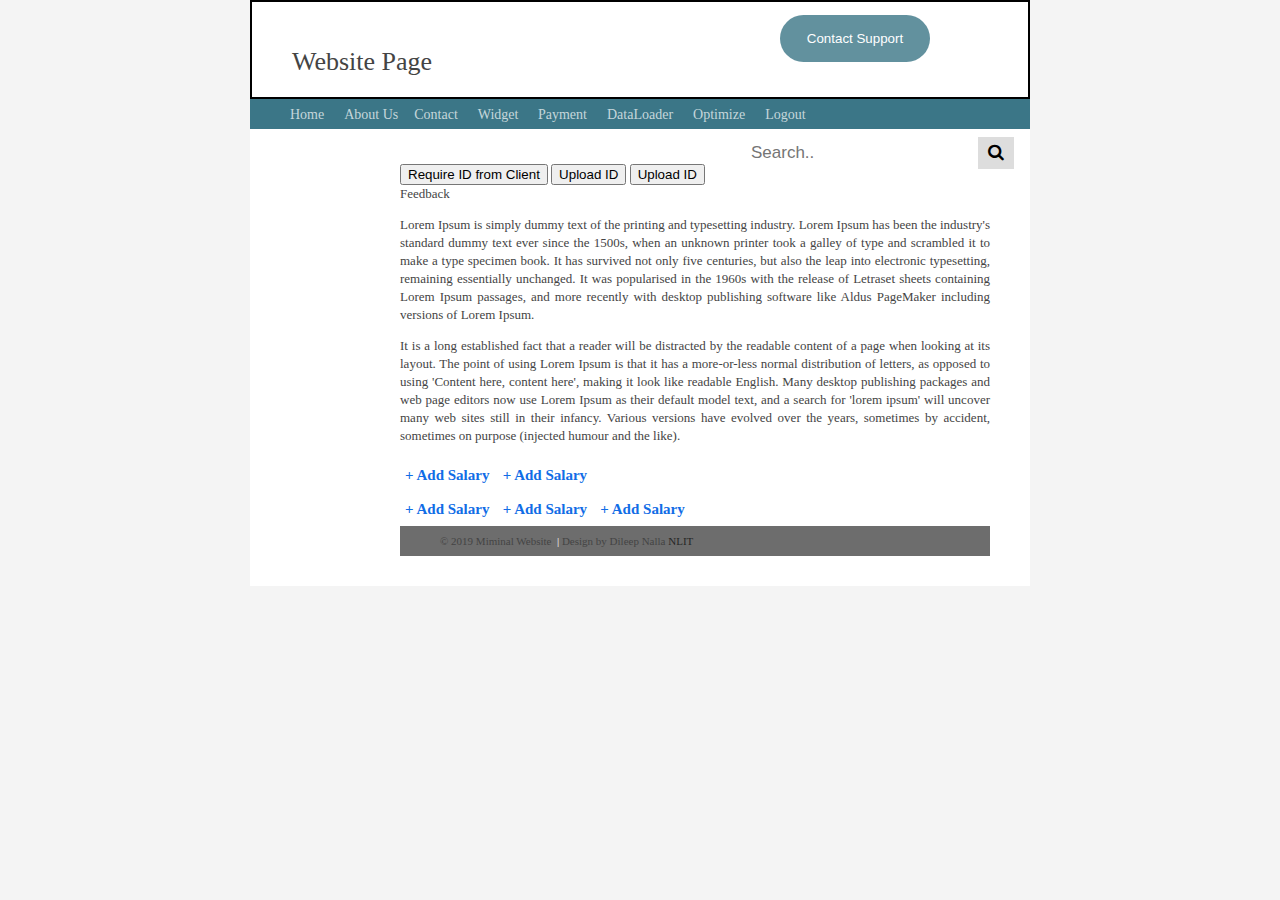
==== commit 101cd4b7: "basic changes done for dimple Kty" ====
--- a/Index.HTML
+++ b/Index.HTML
@@ -83,6 +83,9 @@
         <Span>
           <button id="uploadid" onclick="launchZendeskChat()" class="btn btn-primary">Upload ID</button>
         </Span>
+        <Span>
+          <button id="uploadid" onclick="launchZendeskChat()" class="btn btn-primary">Upload ID</button>
+        </Span>
 
       </div>
 
